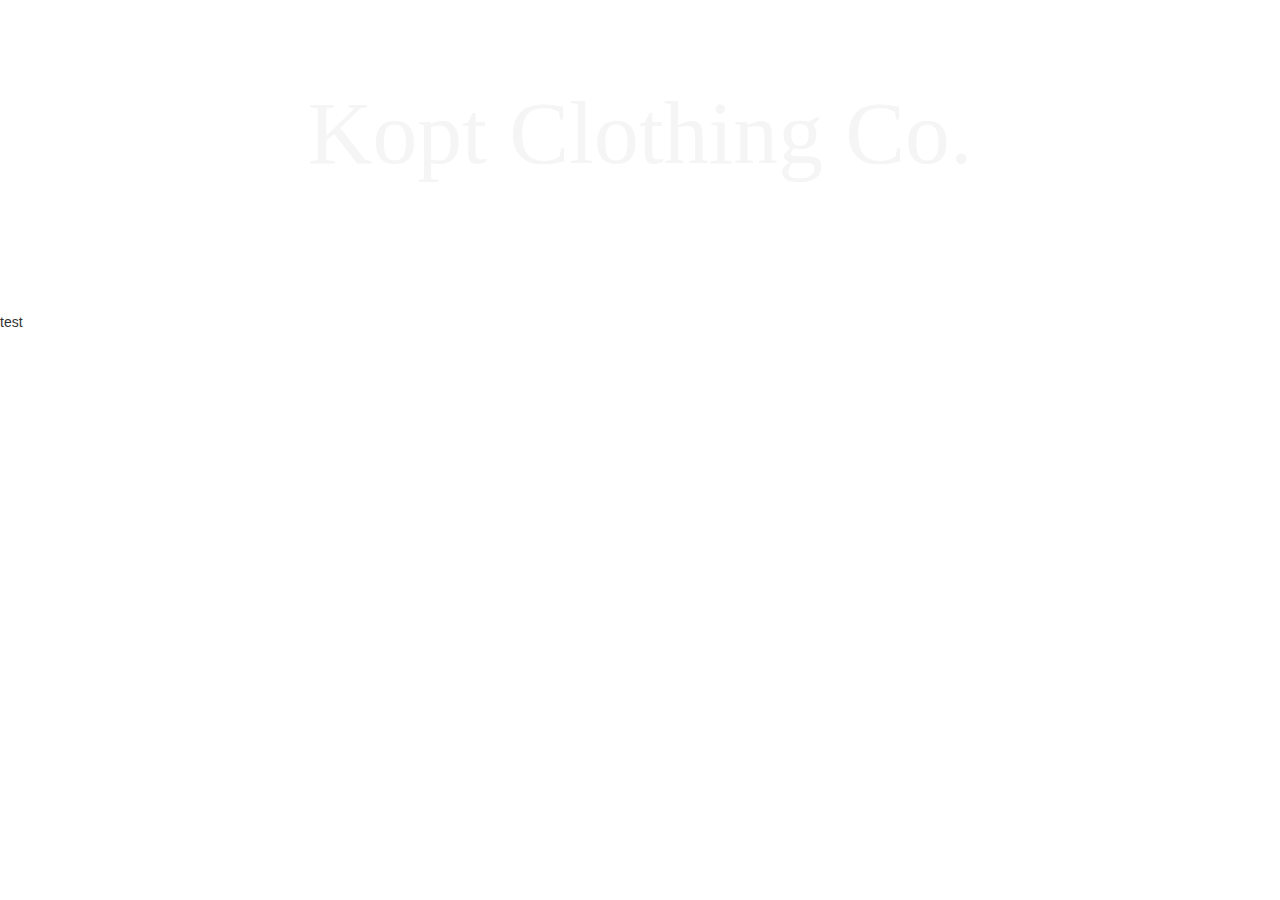
==== Kopt clothing co main.html @ 6739cbb0 "First commit" ====
<html>
     <!-- Brackets CSS -->
    <link rel='stylesheet' type='text/css' href='Kopt%20clothing%20co%20main.css'>
    
    <!-- Fonts -->
    <link href="https://fonts.googleapis.com/css?family=Permanent+Marker" rel="stylesheet">
    
    <!-- Latest compiled and minified CSS -->
<link rel="stylesheet" href="https://maxcdn.bootstrapcdn.com/bootstrap/3.3.7/css/bootstrap.min.css" integrity="sha384-BVYiiSIFeK1dGmJRAkycuHAHRg32OmUcww7on3RYdg4Va+PmSTsz/K68vbdEjh4u" crossorigin="anonymous">

<!-- Optional theme -->
<link rel="stylesheet" href="https://maxcdn.bootstrapcdn.com/bootstrap/3.3.7/css/bootstrap-theme.min.css" integrity="sha384-rHyoN1iRsVXV4nD0JutlnGaslCJuC7uwjduW9SVrLvRYooPp2bWYgmgJQIXwl/Sp" crossorigin="anonymous">

<!-- Latest compiled and minified JavaScript -->
<script src="https://maxcdn.bootstrapcdn.com/bootstrap/3.3.7/js/bootstrap.min.js" integrity="sha384-Tc5IQib027qvyjSMfHjOMaLkfuWVxZxUPnCJA7l2mCWNIpG9mGCD8wGNIcPD7Txa" crossorigin="anonymous"></script>

<head>
   <title>Kopt Clothing Co.</title>
</head>
    <body>
        <div class='Header' style="background-image: url('file:///Users/MikesMac/Desktop/LondonCity.jpeg');">
          <!-- Main Title -->
        <h1 class="Title">Kopt Clothing Co.</h1>
          <!-- Sub Text -->
        <h3 class="Subtitle">Welcome to my page</h3>
        </div>
        <p>test</p>
    </body>
</html>
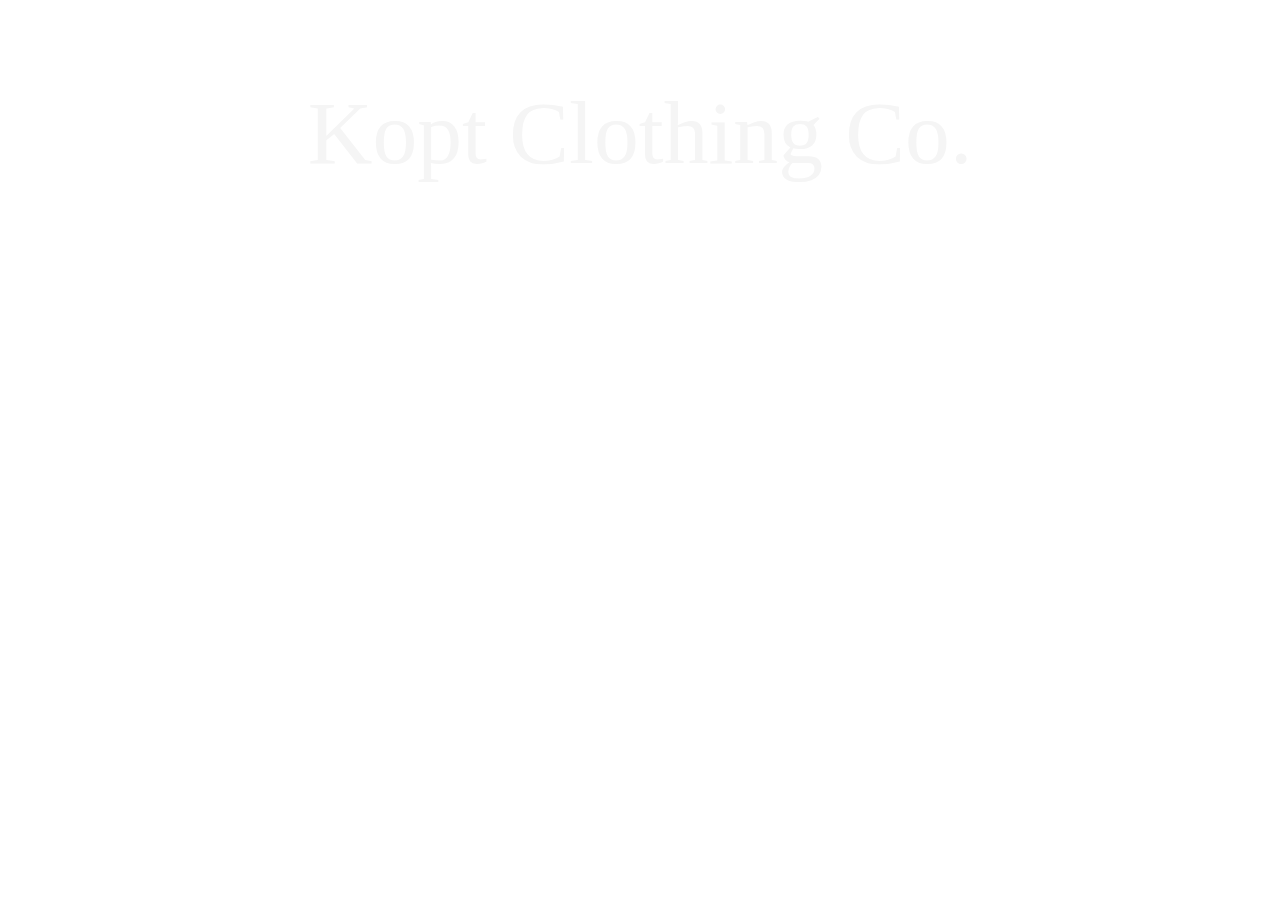
==== commit 7ec12d81: "Removed P" ====
--- a/Kopt clothing co main.html
+++ b/Kopt clothing co main.html
@@ -24,6 +24,5 @@
           <!-- Sub Text -->
         <h3 class="Subtitle">Welcome to my page</h3>
         </div>
-        <p>test</p>
     </body>
 </html>